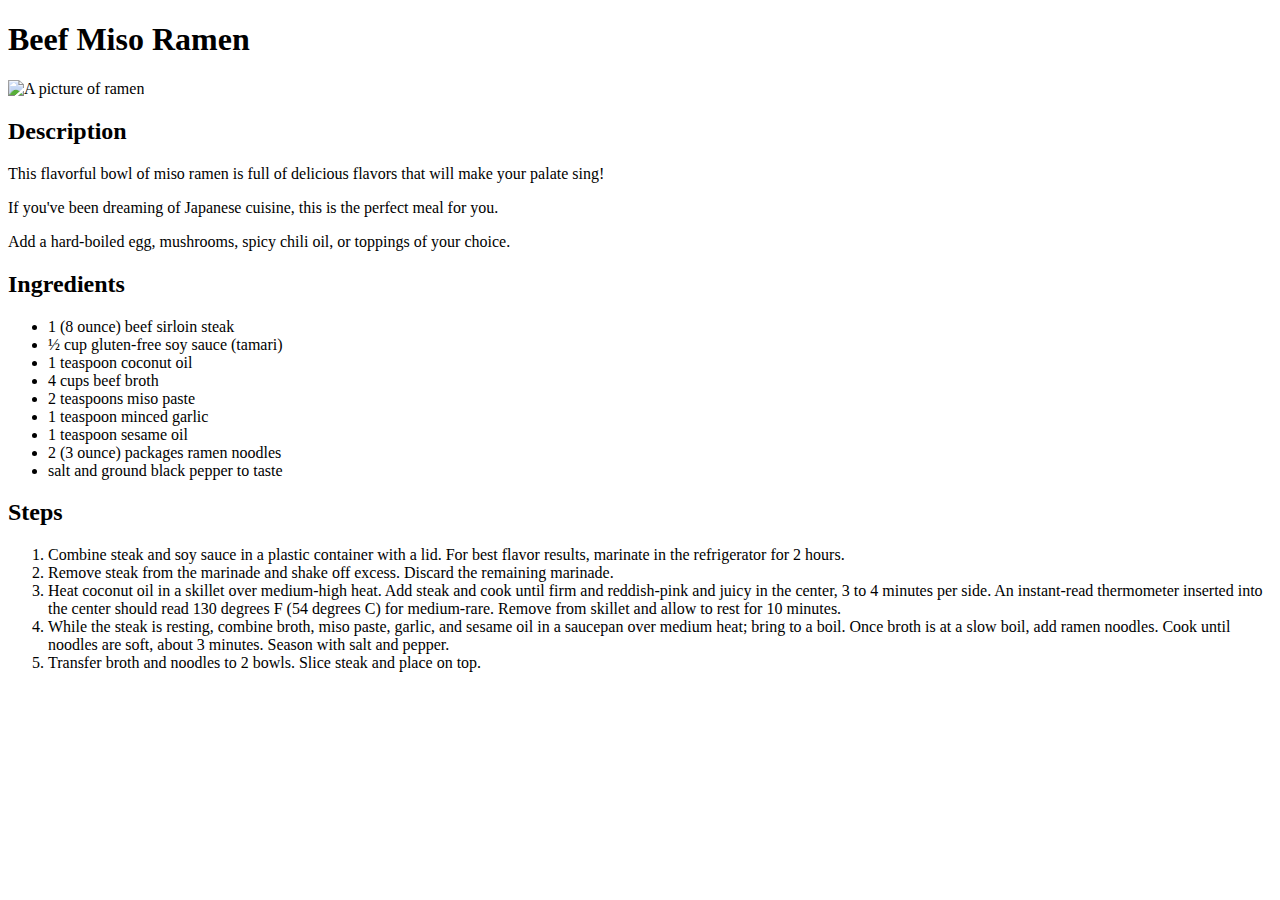
==== recipes/beef-miso-ramen.html @ 538d5ce1 "Add 3 recipes" ====
<!DOCTYPE html>
<html lang="en">
<head>
    <meta charset="UTF-8">
    <meta name="viewport" content="width=device-width, initial-scale=1.0">
    <title>Document</title>
</head>
<body>
    <h1>Beef Miso Ramen</h1>
    <img src="images/beef-miso-ramen.jpg" alt="A picture of ramen" width="75">
    <h2>Description</h2>
    <p>This flavorful bowl of miso ramen is full of delicious flavors that will make your palate sing!</p>
    <p>If you've been dreaming of Japanese cuisine, this is the perfect meal for you.</p>
    <p>Add a hard-boiled egg, mushrooms, spicy chili oil, or toppings of your choice.</p>
    <h2>Ingredients</h2>
    <ul>
        <li>1 (8 ounce) beef sirloin steak</li>
        <li>½ cup gluten-free soy sauce (tamari)</li>
        <li>1 teaspoon coconut oil</li>
        <li>4 cups beef broth</li>
        <li>2 teaspoons miso paste</li>
        <li>1 teaspoon minced garlic</li>
        <li>1 teaspoon sesame oil</li>
        <li>2 (3 ounce) packages ramen noodles</li>
        <li>salt and ground black pepper to taste</li>
    </ul>
    <h2>Steps</h2>
    <ol>
        <li>Combine steak and soy sauce in a plastic container with a lid. For best flavor results, marinate in the refrigerator for 2 hours.</li>
        <li>Remove steak from the marinade and shake off excess. Discard the remaining marinade.</li>
        <li>Heat coconut oil in a skillet over medium-high heat. Add steak and cook until firm and reddish-pink and juicy in the center, 3 to 4 minutes per side. An instant-read thermometer inserted into the center should read 130 degrees F (54 degrees C) for medium-rare. Remove from skillet and allow to rest for 10 minutes.</li>
        <li>While the steak is resting, combine broth, miso paste, garlic, and sesame oil in a saucepan over medium heat; bring to a boil. Once broth is at a slow boil, add ramen noodles. Cook until noodles are soft, about 3 minutes. Season with salt and pepper.</li>
        <li>Transfer broth and noodles to 2 bowls. Slice steak and place on top. </li>
    </ol>
</body>
</html>
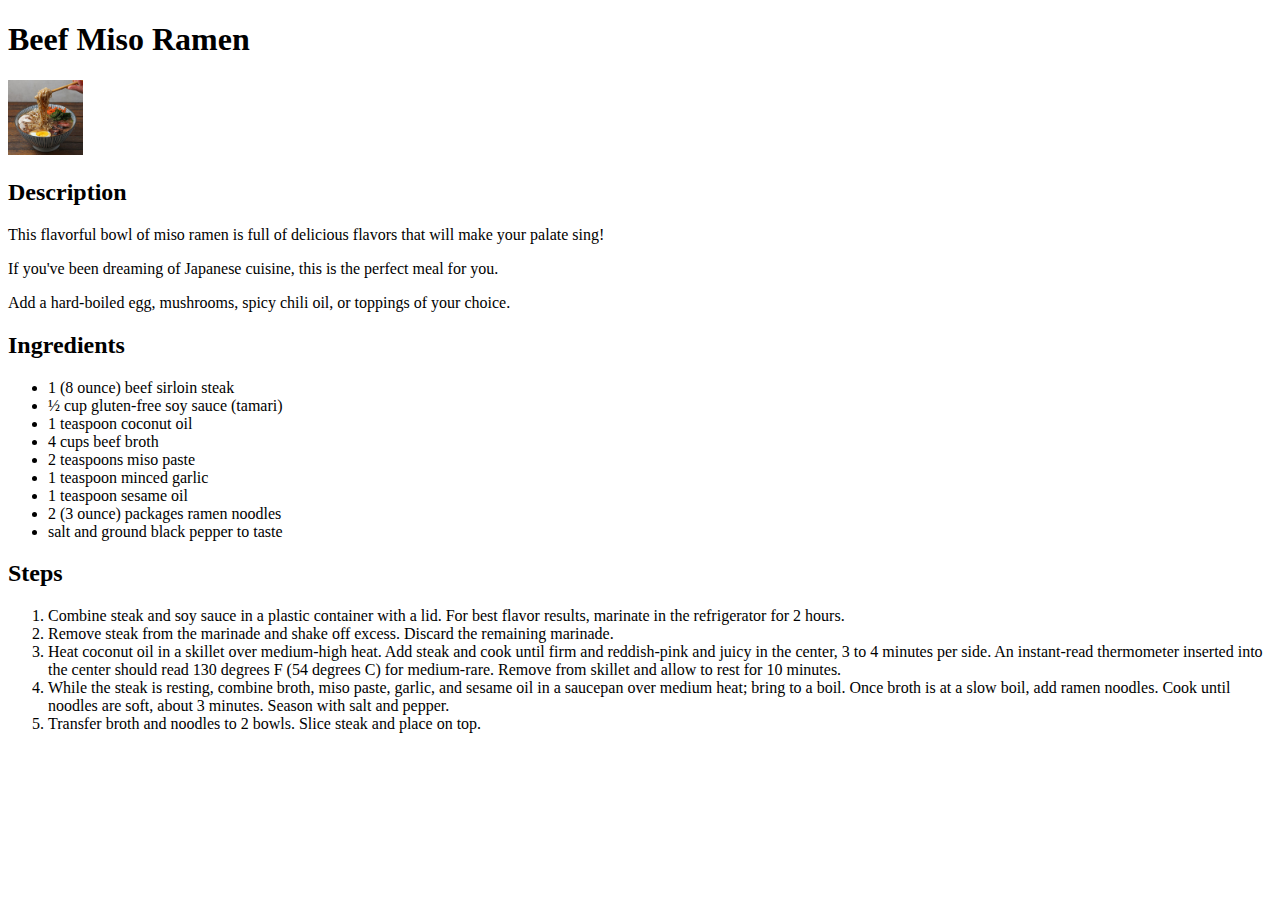
==== commit 7796a40d: "Fix images path" ====
--- a/recipes/beef-miso-ramen.html
+++ b/recipes/beef-miso-ramen.html
@@ -7,7 +7,7 @@
 </head>
 <body>
     <h1>Beef Miso Ramen</h1>
-    <img src="images/beef-miso-ramen.jpg" alt="A picture of ramen" width="75">
+    <img src="../images/beef-miso-ramen.jpg" alt="A picture of ramen" width="75">
     <h2>Description</h2>
     <p>This flavorful bowl of miso ramen is full of delicious flavors that will make your palate sing!</p>
     <p>If you've been dreaming of Japanese cuisine, this is the perfect meal for you.</p>
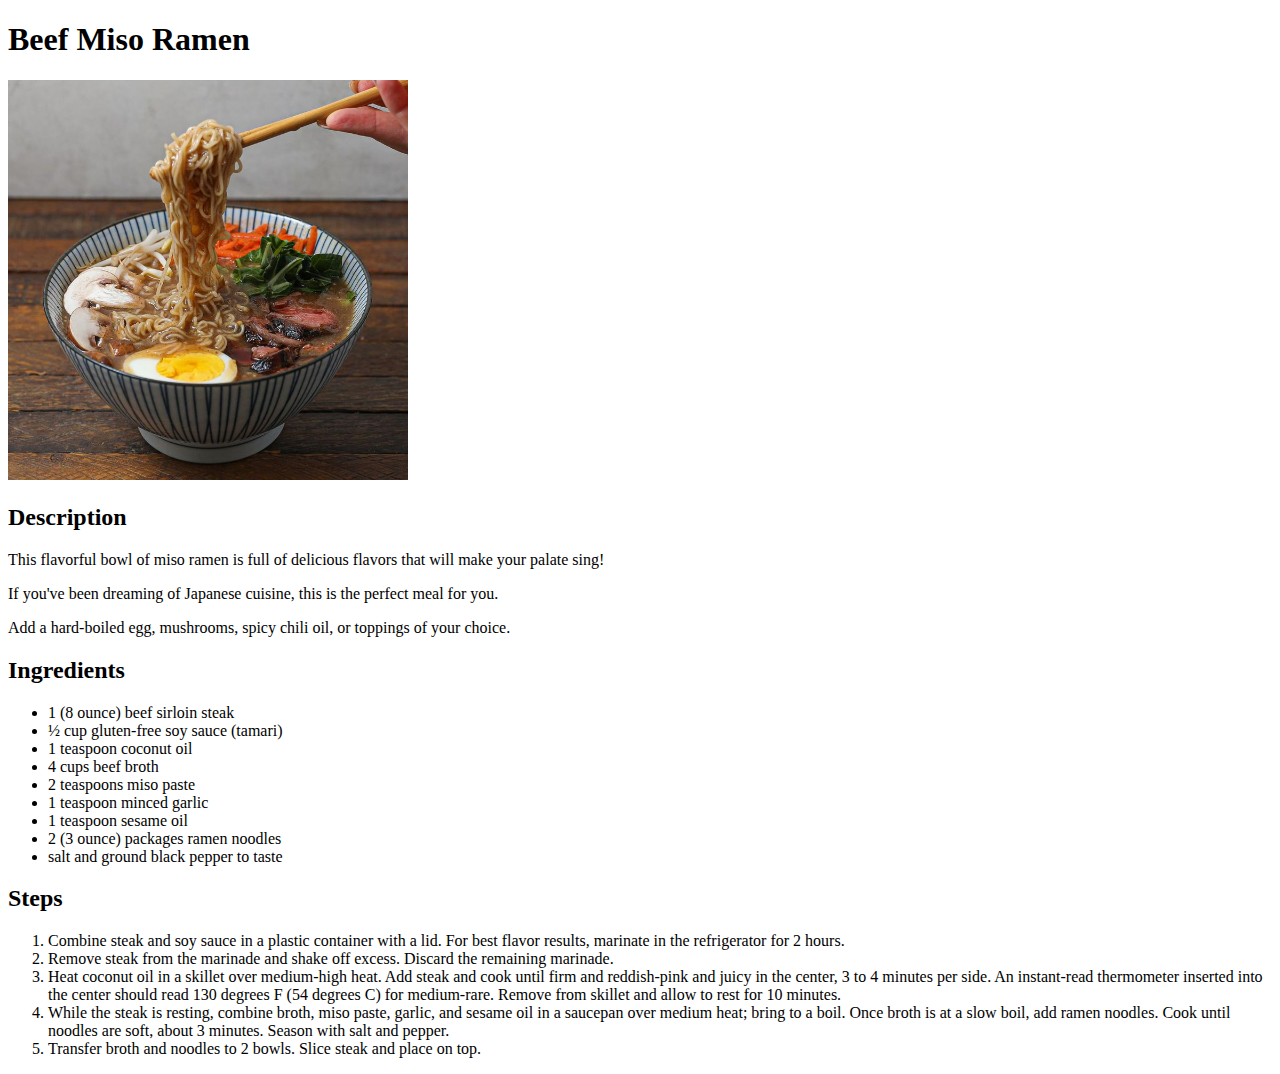
==== commit 7ac0f83b: "Enlarge images size" ====
--- a/recipes/beef-miso-ramen.html
+++ b/recipes/beef-miso-ramen.html
@@ -7,7 +7,7 @@
 </head>
 <body>
     <h1>Beef Miso Ramen</h1>
-    <img src="../images/beef-miso-ramen.jpg" alt="A picture of ramen" width="75">
+    <img src="../images/beef-miso-ramen.jpg" alt="A picture of ramen" width="400">
     <h2>Description</h2>
     <p>This flavorful bowl of miso ramen is full of delicious flavors that will make your palate sing!</p>
     <p>If you've been dreaming of Japanese cuisine, this is the perfect meal for you.</p>
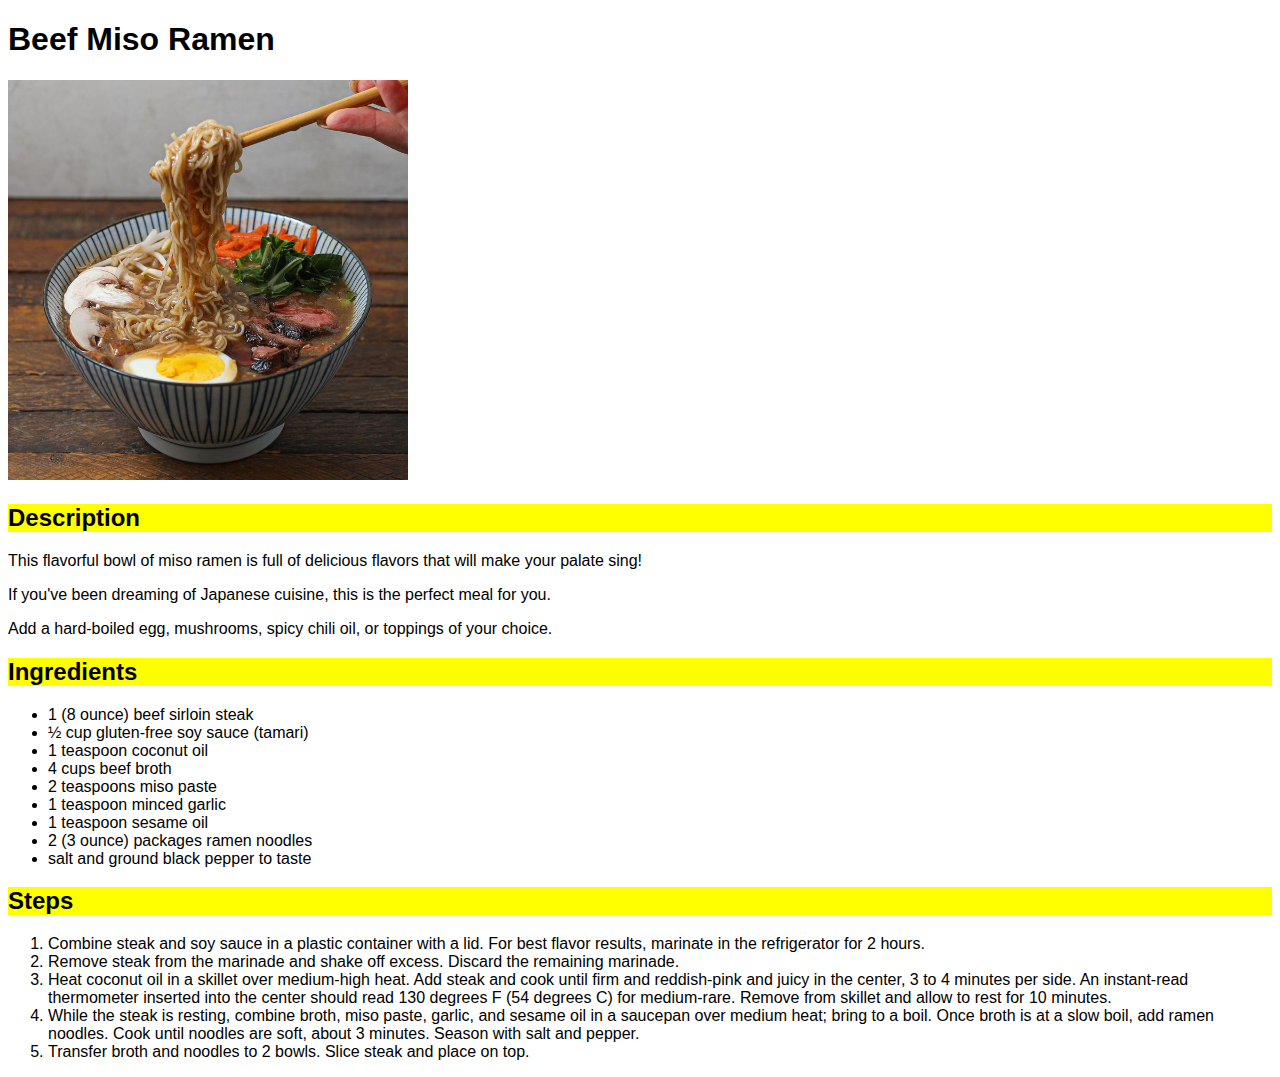
==== commit 44c51d81: "Add CSS style to webpage" ====
--- a/recipes/beef-miso-ramen.html
+++ b/recipes/beef-miso-ramen.html
@@ -1,13 +1,16 @@
 <!DOCTYPE html>
 <html lang="en">
+
 <head>
     <meta charset="UTF-8">
     <meta name="viewport" content="width=device-width, initial-scale=1.0">
     <title>Document</title>
+    <link rel="stylesheet" href="../style.css">
 </head>
-<body>
+
+<body class="recipe-page">
     <h1>Beef Miso Ramen</h1>
-    <img src="../images/beef-miso-ramen.jpg" alt="A picture of ramen" width="400">
+    <img src="../images/beef-miso-ramen.jpg" alt="A picture of ramen" height="auto" width="400">
     <h2>Description</h2>
     <p>This flavorful bowl of miso ramen is full of delicious flavors that will make your palate sing!</p>
     <p>If you've been dreaming of Japanese cuisine, this is the perfect meal for you.</p>
@@ -26,11 +29,18 @@
     </ul>
     <h2>Steps</h2>
     <ol>
-        <li>Combine steak and soy sauce in a plastic container with a lid. For best flavor results, marinate in the refrigerator for 2 hours.</li>
+        <li>Combine steak and soy sauce in a plastic container with a lid. For best flavor results, marinate in the
+            refrigerator for 2 hours.</li>
         <li>Remove steak from the marinade and shake off excess. Discard the remaining marinade.</li>
-        <li>Heat coconut oil in a skillet over medium-high heat. Add steak and cook until firm and reddish-pink and juicy in the center, 3 to 4 minutes per side. An instant-read thermometer inserted into the center should read 130 degrees F (54 degrees C) for medium-rare. Remove from skillet and allow to rest for 10 minutes.</li>
-        <li>While the steak is resting, combine broth, miso paste, garlic, and sesame oil in a saucepan over medium heat; bring to a boil. Once broth is at a slow boil, add ramen noodles. Cook until noodles are soft, about 3 minutes. Season with salt and pepper.</li>
+        <li>Heat coconut oil in a skillet over medium-high heat. Add steak and cook until firm and reddish-pink and
+            juicy in the center, 3 to 4 minutes per side. An instant-read thermometer inserted into the center should
+            read 130 degrees F (54 degrees C) for medium-rare. Remove from skillet and allow to rest for 10 minutes.
+        </li>
+        <li>While the steak is resting, combine broth, miso paste, garlic, and sesame oil in a saucepan over medium
+            heat; bring to a boil. Once broth is at a slow boil, add ramen noodles. Cook until noodles are soft, about 3
+            minutes. Season with salt and pepper.</li>
         <li>Transfer broth and noodles to 2 bowls. Slice steak and place on top. </li>
     </ol>
 </body>
+
 </html>--- a/style.css
+++ b/style.css
@@ -0,0 +1,17 @@
+* {
+    font-family: Arial, Helvetica, sans-serif;
+}
+
+.homepage h2 {
+    color: white;
+    background-color: red;
+}
+
+.recipe-page h2 {
+    color: black;
+    background-color: yellow;
+}
+
+.recipes-list {
+    font-size: 20px;
+}